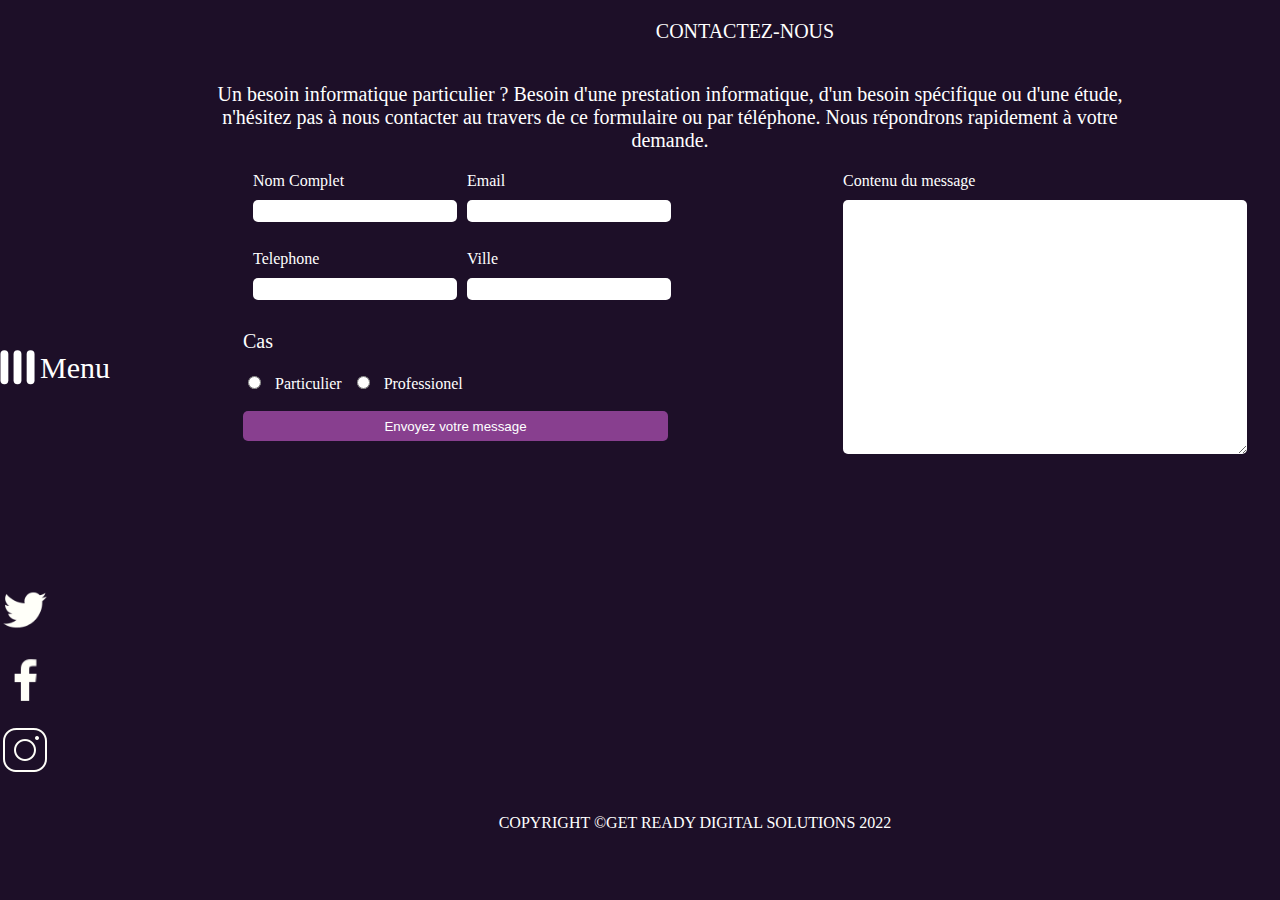
==== contact.html @ d933504c "Importation du projet sur git" ====
<!DOCTYPE html>
<html lang="en">

<head>
    <meta charset="UTF-8">
    <meta http-equiv="X-UA-Compatible" content="IE=edge">
    <meta name="viewport" content="width=device-width, initial-scale=1.0">
    <link rel="stylesheet" href="Css/contact.css">
    <title>Contactez-nous   </title>
</head>

<body>
    <!-- Button du menu et liens sociaux -->
    <div class="side menu">

        <div class="button">

            <svg class="button-icon" width="35" height="35" viewBox="0 0 37 38" fill="none"
                xmlns="http://www.w3.org/2000/svg">

                <rect y="37.15" class="menu" class="icon" width="37" height="8.53846" rx="4.26923"
                    transform="rotate(-90 0 37.15)" fill="white" />
                <rect x="14.2307" y="37.15" class="menu" class="icon" width="37" height="8.53846" rx="4.26923"
                    transform="rotate(-90 14.2307 37.15)" fill="white" />
                <rect x="28.4614" y="37.15" class="menu" class="icon" width="37" height="8.53846" rx="4.26923"
                    transform="rotate(-90 28.4614 37.15)" fill="white" />
            </svg>

            <span id="button-text">Menu</span>
        </div>

        <div class="icons">
            <img src="Assets/icons8_twitter_60px.png" height="50px" width="50px" class="icon">
            <img src="Assets/icons8_facebook_f_48px.png" height="50px" width="50px" class="icon">
            <img src="Assets/icons8_instagram_logo_50px.png" height="50px" width="50px" class="icon">
        </div>
    </div>

    <div class="col">
    <div class="formulaire">
        <p>CONTACTEZ-NOUS</p>
        <p class="text">Un besoin informatique particulier ? Besoin d'une
            prestation informatique, d'un besoin spécifique ou
            d'une étude, n'hésitez pas à nous contacter au
                        travers de ce formulaire ou par téléphone. Nous
                        répondrons rapidement à votre demande.</p>
        <form action="#" method="post">
            <div class="elements">
                <div class="part1">
                    
                    
                    
                    <div class="set1">
                        <div class="textbox">
                            <label for="nom">Nom Complet</label>
                            <input type="text" name="nom" class="input">
                        </div>
                        <div class="textbox">
                            <label for="mail">Email</label>
                        <input type="mail" name="mail" class="input">
                        </div>
                    </div>
                    
                    <br>

                    <div class="set2">
                       <div class="textbox">
                        <label for="numero">Telephone</label>
                    <input type="text" name="numero" class="input">
                    </div>
                    <div class="textbox">
                        <label for="ville">Ville</label>
                    <input type="text" name="ville" class="input">
                    </div> 
                    </div>
                    
                    
    
                    <p>Cas</p>
                    
                    <div class="cas">
                        <div class="radio">
                           <input type="radio" name="cas" class="radio">
                        <label for="cas">Particulier</label> 
                        </div>
                        <div class="radio">
                             <input type="radio" name="cas" class="radio">
                        <label for="cas">Professionel</label>
                        </div>   
                    </div>
                    
                    <br>
                    <button> Envoyez votre message</button>
                </div>
                <div class="part2">
                    <label for="contenu">Contenu du message</label>
                    <textarea name="contenu" id="" cols="30" rows="10" class="input content"></textarea>
                </div>
    
            </div>
        </form>
    </div>

        <footer class="copyright">COPYRIGHT ©GET READY DIGITAL SOLUTIONS 2022</footer>
    </div>
    
</body>

</html>
---- Css/contact.css ----
body{
    padding: 0;
    margin: 0;
    background: #1D0F28;
    color: #fff;
    display: flex;
}

p{
    font-size: 20px;
}
.side.menu{
    display: flex;
    flex-direction: column;
  }
  
.button{
display: flex;
align-items: center;
margin-top: 350px;
}

#button-text{
margin-left: 5px;
font-size: 30px;
}

.icons{
margin-top: 200px;
display: flex;
flex-direction: column;
}

.icon{
margin-bottom: 20px;
}

.col{
    display: flex;
    flex-direction: column;
    align-items: center;
}

.elements{
    display: flex;
}

.formulaire{
    margin-left: 100px;
    display: flex;
    flex-direction: column;
    align-items: center;
    margin-bottom: 350px;
}

.part1{
    width: 600px;
}

.part2{
    display: flex;
    flex-direction: column;   
    /* margin-top: 118px; */
}

.set1 label{
    margin-bottom: 10px;
}

.set2 label{
    margin-bottom: 10px;
}



.part2 label{
    margin-bottom: 10px;
}

.text{
    text-align: center;
    margin-right: 150px;
}

.set1{
    display: flex;
}

.set2{
    display: flex;
}

.textbox{
    display: flex;
    flex-direction: column;
    margin-left: 10px;
}

.cas{
    display: flex;
    flex-direction: row;
}

.cas input{
    margin-right: 10px;
 
}

.radio:last-child{
    margin-left: 10px;
}

.input {
    border-radius: 5px;
    height: 20px;
    border: none;
    width: 200px;
    margin-bottom: 10px;
}
button{
    width: 425px;
    background: #883F8F;
    border: none;
    height: 30px;
    color: #fff;
    border-radius: 5px;
}

.input.content{
    height: 250px;
    width: 400px;
    font-family: 'Segoe UI', Tahoma, Geneva, Verdana, sans-serif;

}
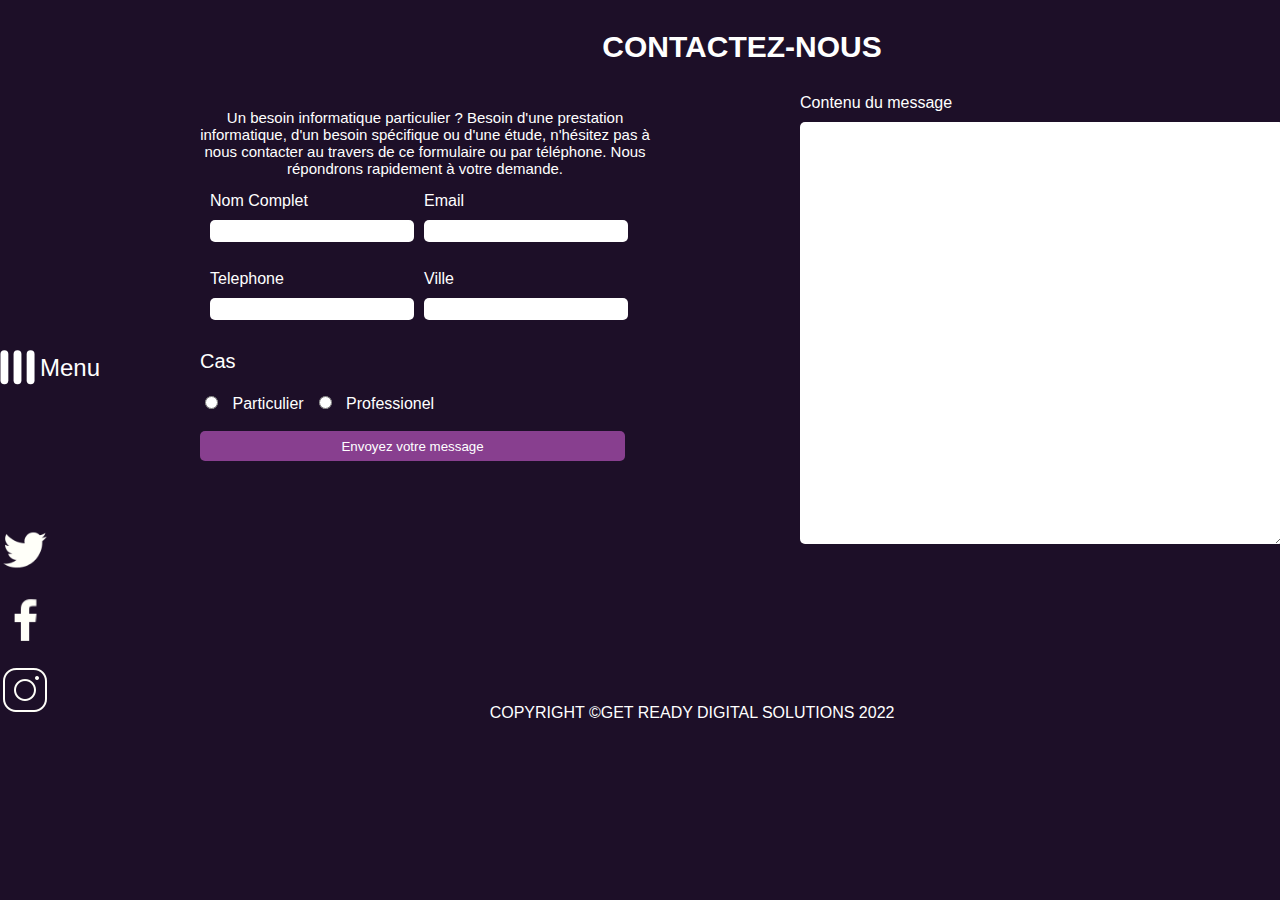
==== commit 731a3b34: "Construction et finition de la page des contacts." ====
--- a/contact.html
+++ b/contact.html
@@ -38,16 +38,16 @@
 
     <div class="col">
     <div class="formulaire">
-        <p>CONTACTEZ-NOUS</p>
-        <p class="text">Un besoin informatique particulier ? Besoin d'une
+        <p class="title">CONTACTEZ-NOUS</p>
+        
+        <form action="#" method="post">
+            <div class="elements">
+                <div class="part1">
+                    <p class="text">Un besoin informatique particulier ? Besoin d'une
             prestation informatique, d'un besoin spécifique ou
             d'une étude, n'hésitez pas à nous contacter au
                         travers de ce formulaire ou par téléphone. Nous
                         répondrons rapidement à votre demande.</p>
-        <form action="#" method="post">
-            <div class="elements">
-                <div class="part1">
-                    
                     
                     
                     <div class="set1">
--- a/Css/contact.css
+++ b/Css/contact.css
@@ -4,6 +4,8 @@
     background: #1D0F28;
     color: #fff;
     display: flex;
+    font-family: 'Poppins', sans-serif;
+    overflow: hidden;
 }
 
 p{
@@ -22,17 +24,26 @@
 
 #button-text{
 margin-left: 5px;
-font-size: 30px;
+font-size: 24px;
 }
 
 .icons{
-margin-top: 200px;
+margin-top: 140px;
 display: flex;
 flex-direction: column;
 }
 
 .icon{
 margin-bottom: 20px;
+}
+
+.formulaire .title{
+    font-size: 30px;
+    font-weight: 600;
+}
+
+.formulaire .text{
+    font-size: 15px;
 }
 
 .col{
@@ -50,7 +61,7 @@
     display: flex;
     flex-direction: column;
     align-items: center;
-    margin-bottom: 350px;
+    margin-bottom: 150px;
 }
 
 .part1{
@@ -103,7 +114,7 @@
 
 .cas input{
     margin-right: 10px;
- 
+    outline: none;
 }
 
 .radio:last-child{
@@ -116,6 +127,7 @@
     border: none;
     width: 200px;
     margin-bottom: 10px;
+    outline: none;
 }
 button{
     width: 425px;
@@ -123,12 +135,13 @@
     border: none;
     height: 30px;
     color: #fff;
+    font-family: 'Poppins', sans-serif;
     border-radius: 5px;
 }
 
 .input.content{
-    height: 250px;
-    width: 400px;
-    font-family: 'Segoe UI', Tahoma, Geneva, Verdana, sans-serif;
-
+    height: 418px;
+    width: 480px;
+    font-family: 'Poppins', sans-serif;
+    outline: none;
 }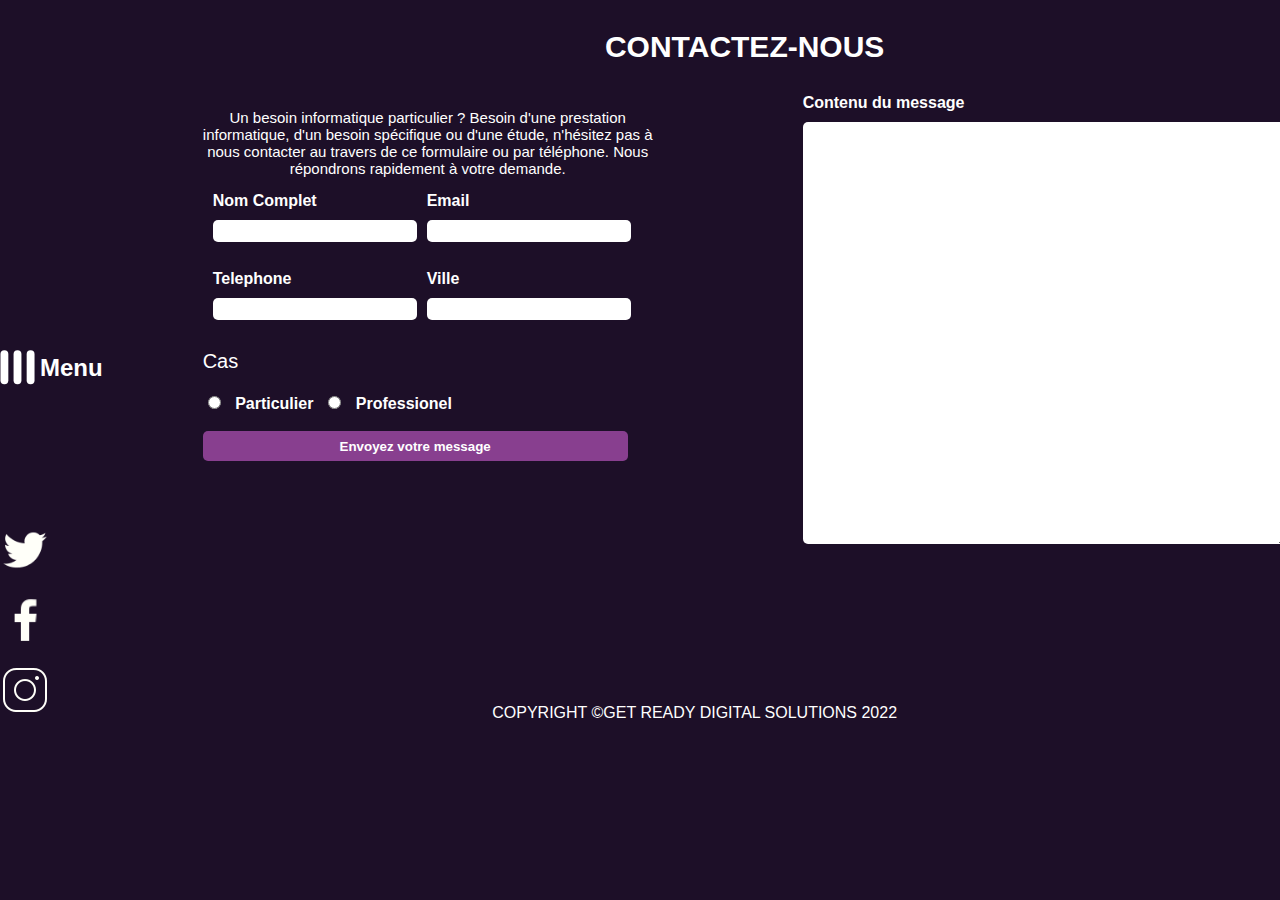
==== commit 82ffb47a: "Modification de l'icone du site" ====
--- a/contact.html
+++ b/contact.html
@@ -6,7 +6,8 @@
     <meta http-equiv="X-UA-Compatible" content="IE=edge">
     <meta name="viewport" content="width=device-width, initial-scale=1.0">
     <link rel="stylesheet" href="Css/contact.css">
-    <title>Contactez-nous   </title>
+    <title>Contactez-nous</title>
+    <link rel="icon" href="Assets/iconefonddegraGR-removebg-preview.ico">
 </head>
 
 <body>
--- a/Css/contact.css
+++ b/Css/contact.css
@@ -17,29 +17,30 @@
   }
   
 .button{
-display: flex;
-align-items: center;
-margin-top: 350px;
+    display: flex;
+    align-items: center;
+    margin-top: 350px;
 }
 
 #button-text{
-margin-left: 5px;
-font-size: 24px;
+    margin-left: 5px;
+    font-size: 24px;
+    font-weight: bold;
 }
 
 .icons{
-margin-top: 140px;
-display: flex;
-flex-direction: column;
+    margin-top: 140px;
+    display: flex;
+    flex-direction: column;
 }
 
 .icon{
-margin-bottom: 20px;
+    margin-bottom: 20px;
 }
 
 .formulaire .title{
     font-size: 30px;
-    font-weight: 600;
+    font-weight: bold;
 }
 
 .formulaire .text{
@@ -76,16 +77,19 @@
 
 .set1 label{
     margin-bottom: 10px;
+    font-weight: bold;
 }
 
 .set2 label{
     margin-bottom: 10px;
+    font-weight: bold;
 }
 
 
 
 .part2 label{
     margin-bottom: 10px;
+    font-weight: bold;
 }
 
 .text{
@@ -110,6 +114,7 @@
 .cas{
     display: flex;
     flex-direction: row;
+    font-weight: bold;
 }
 
 .cas input{
@@ -136,6 +141,7 @@
     height: 30px;
     color: #fff;
     font-family: 'Poppins', sans-serif;
+    font-weight: bold;
     border-radius: 5px;
 }
 
